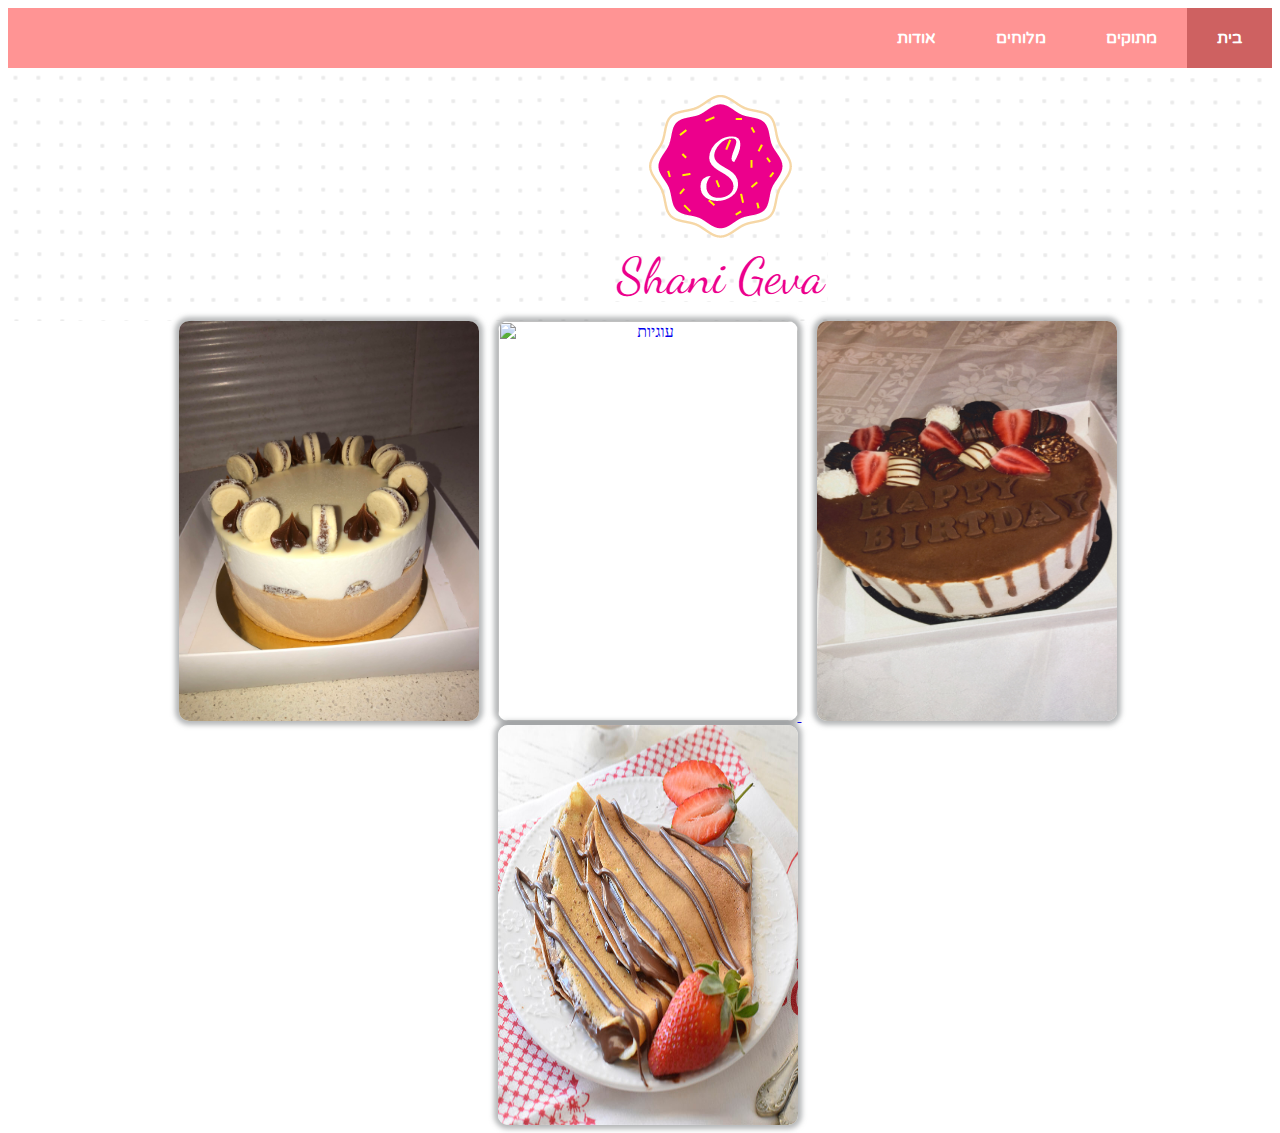
==== index.html @ 52b43e0b "first commit" ====
<html>

    <head>
        <title>מתכונים שני גבע</title>
        <link rel="stylesheet" href="index.css">
    </head>

    <body>
       <ul class="nav">
        <li><a class="active" href="index.html">בית</a> </li>

        <li class="dropdown">
            <a href="" class="dropbtn">מתוקים</a>
            <div class="dropdown-content">
            <a  href="crep.html">קרפ</a>
              <a href="cookies.html">עוגיות</a>
              <a href="cakes.html">עוגת מוס</a>
            </div>
        </li>
        
        <li class="dropdown">
            <a href="" class="dropbtn">מלוחים</a>
            <div class="dropdown-content">
            <a  href="crep.html">קרפ</a>
              <a href="#">Link 2</a>
              <a href="#">Link 3</a>
            </div>
          </li>
        <li><a   href="about.html">אודות</a></li>
       </ul>

       <div class="logo">
            <img src="logo.png"/>
       </div>

       <div class="photos">
<img src="alfa.jpg" alt="אלפחורס">
<a href="cookies.html"><img src="cookies.JPG" alt="עוגיות"/a>
    <a href="cakes.html"><img src="birthdaycake.JPG" alt="עוגת מוס"/a>
<a href="crep.html"><img src="crep.jpeg" alt="קרפ"></a>
       </div>




























    </body>







</html>
---- index.css ----
@import url('https://fonts.googleapis.com/css2?family=Amatic+SC&display=swap');
@import url('https://fonts.googleapis.com/css2?family=Amatic+SC&family=Varela+Round&display=swap');

ul {
    list-style-type: none;
    margin: 0;
    padding: 0;
    overflow: hidden;
    background-color:  #FF9494;
    font-weight: bold;
    font-family: 'Varela Round', sans-serif;
  }
  
   li {
    float: right;
  }
  
  li a, .dropbtn {
    display: inline-block;
    color: white;
    text-align: center;
    padding: 20px 30px;
    text-decoration: none;

  }
  
  li a:hover, .dropdown:hover .dropbtn {
    background-color: rgb(240, 184, 184);
  }
  .active{
    background-color: #ce6161;
  }
  li.dropdown {
    display: inline-block;
  }
  
  .dropdown-content {
    display: none;
    position: absolute;
    background-color: #f9f9f9;
    min-width: 160px;
    box-shadow: 0px 8px 16px 0px rgba(0,0,0,0.2);
    z-index: 1;

  }
  
  .dropdown-content a {
    color: black;
    padding: 12px 16px;
    text-decoration: none;
    display: block;
    text-align: center;
   
 
  }
  
  .dropdown-content a:hover {background-color: #f1f1f1;}
  
  .dropdown:hover .dropdown-content {
    display: block;
  }

  .logo{ text-align: center;
  }
.photos{
    text-align: center;
}
  .photos img{
    width: 300px;
    height: 400px;
   margin-left: 15px;
  border-radius: 10px;
  transition: 1s;
  box-shadow: 0 0 5px 4px rgba(109, 114, 116, 0.5);
  }

    /* מגדיר עיצוב תמונות בדף ראשי  */
  .photos img:hover{
    width: 350px;
    box-shadow: 0 0 5px 4px rgba(109, 114, 116, 0.5);
  }
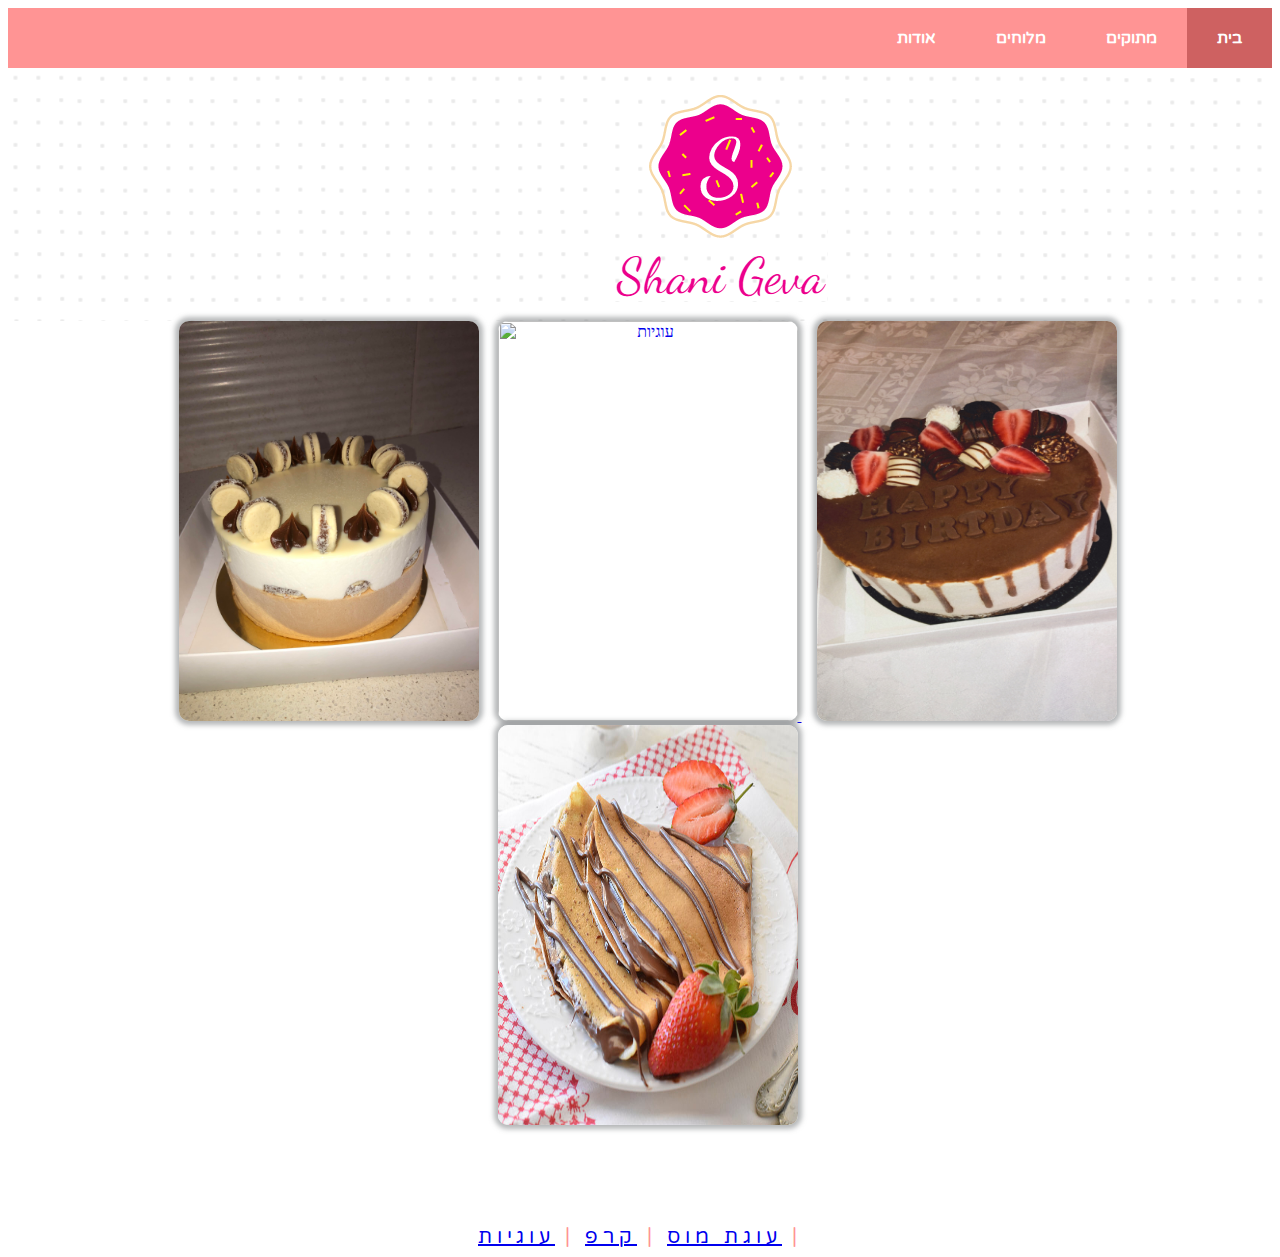
==== commit 444b034b: "Add files via upload" ====
--- a/index.html
+++ b/index.html
@@ -1,7 +1,8 @@
 <html>
 
     <head>
-        <title>מתכונים שני גבע</title>
+        <title>מתכונים שנ גבע</title>
+        <link rel="icon" type="image/x-icon" href="favicon.ico">
         <link rel="stylesheet" href="index.css">
     </head>
 
@@ -40,31 +41,12 @@
 <a href="crep.html"><img src="crep.jpeg" alt="קרפ"></a>
        </div>
 
-
-
-
-
-
-
-
-
-
-
-
-
-
-
-
-
-
-
-
-
-
-
-
-
-
+       <nav class="pn">
+        <a href="cakes.html">עוגת מוס</a> |
+        <a href="crep.html">קרפ</a> |
+        <a href="cookies.html">עוגיות</a> |
+         </nav>
+     
 
 
     </body>
@@ -75,4 +57,4 @@
 
 
 
-</html>+</html>
--- a/index.css
+++ b/index.css
@@ -1,7 +1,7 @@
 @import url('https://fonts.googleapis.com/css2?family=Amatic+SC&display=swap');
 @import url('https://fonts.googleapis.com/css2?family=Amatic+SC&family=Varela+Round&display=swap');
 
-ul {
+.nav {
     list-style-type: none;
     margin: 0;
     padding: 0;
@@ -11,11 +11,11 @@
     font-family: 'Varela Round', sans-serif;
   }
   
-   li {
+  .nav li {
     float: right;
   }
   
-  li a, .dropbtn {
+   li a, .dropbtn {
     display: inline-block;
     color: white;
     text-align: center;
@@ -78,4 +78,13 @@
   .photos img:hover{
     width: 350px;
     box-shadow: 0 0 5px 4px rgba(109, 114, 116, 0.5);
-  }+  }
+
+  .pn {
+    font-size: 20px;
+    color:#FF9494;
+    letter-spacing: 5px;
+    text-align: center;
+    font-family: 'Varela Round', sans-serif;
+    margin-top: 100px;
+  }
